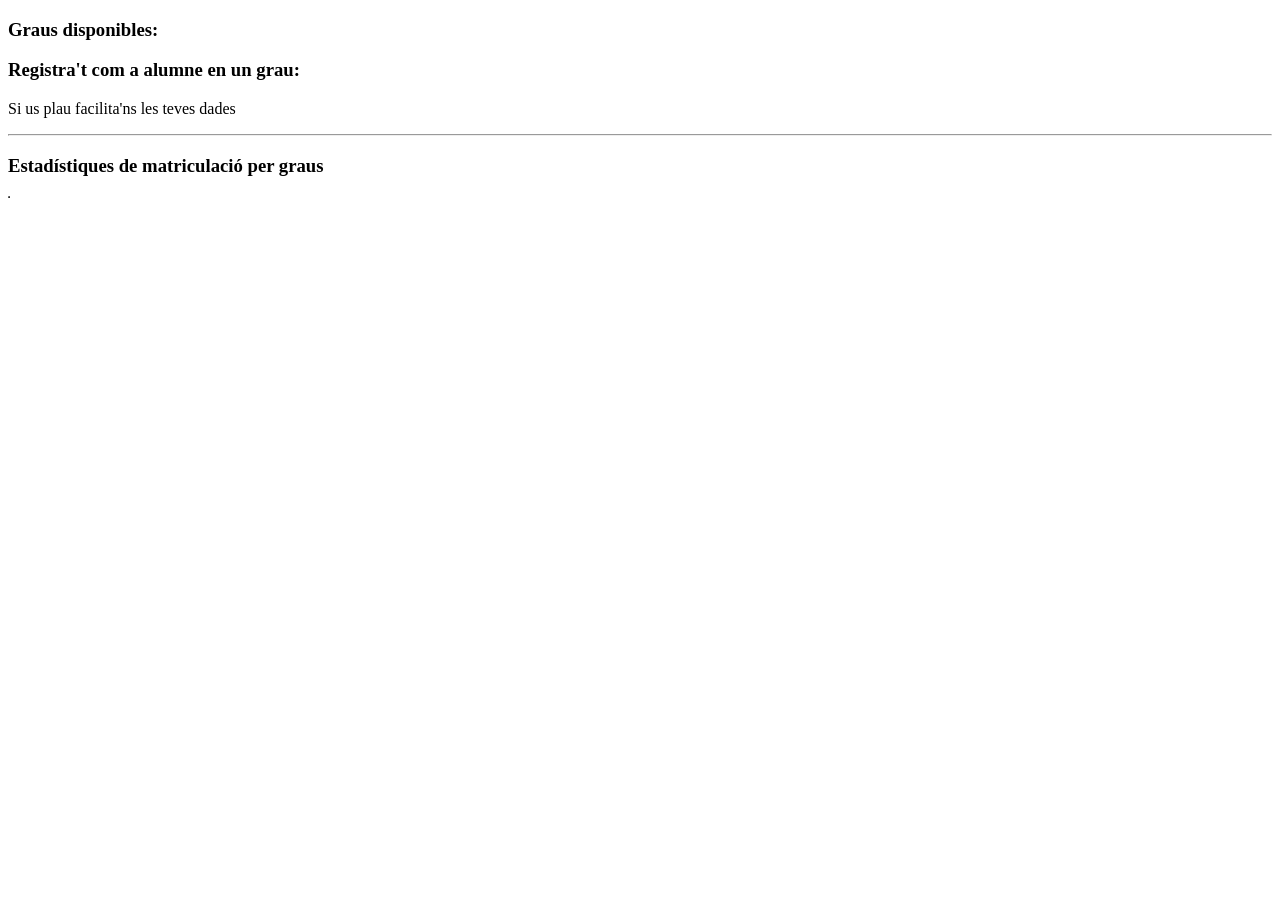
==== index.html @ 5d789a17 "primer canvi" ====
<!DOCTYPE html>
<html>
    <head>
        <title>Escola d'Enginyeria</title>
    </head>
    <body>
        <!-- SECCIÓ 1 - Capçalera -->
        <header>
            <!-- completa -->
        </header>
        <!-- SECCIÓ 2 - Llistat dels diferents graus que ofereix l’escola d’enginyeria -->
        <section>
            <header>
                <h3>Graus disponibles: </h3>
            </header>
            <ul>
                <!-- completa -->
            </ul>
        </section>
        <!-- SECCIÓ 3 - Formulari de registre -->
        <section>
            <header>
                <h3>Registra't com a alumne en un grau: </h3>
            </header>
            <p> Si us plau facilita'ns les teves dades </p>
            <form method="post" action="">
                <!-- completa -->
            </form>
            <hr />
        </section>
        <!-- SECCIÓ 4 -  Estadístiques de matriculació per grau -->
        <section>
            <header>
                <h3>Estadístiques de matriculació per graus</h3>
            </header>
            <table border="1">
                <!-- completa -->
            </table>
        </section>
        <!-- SECCIÓ 5 - Peu de pàgina -->
        <footer>
            <!-- completa -->
        </footer>
    </body>
</html>
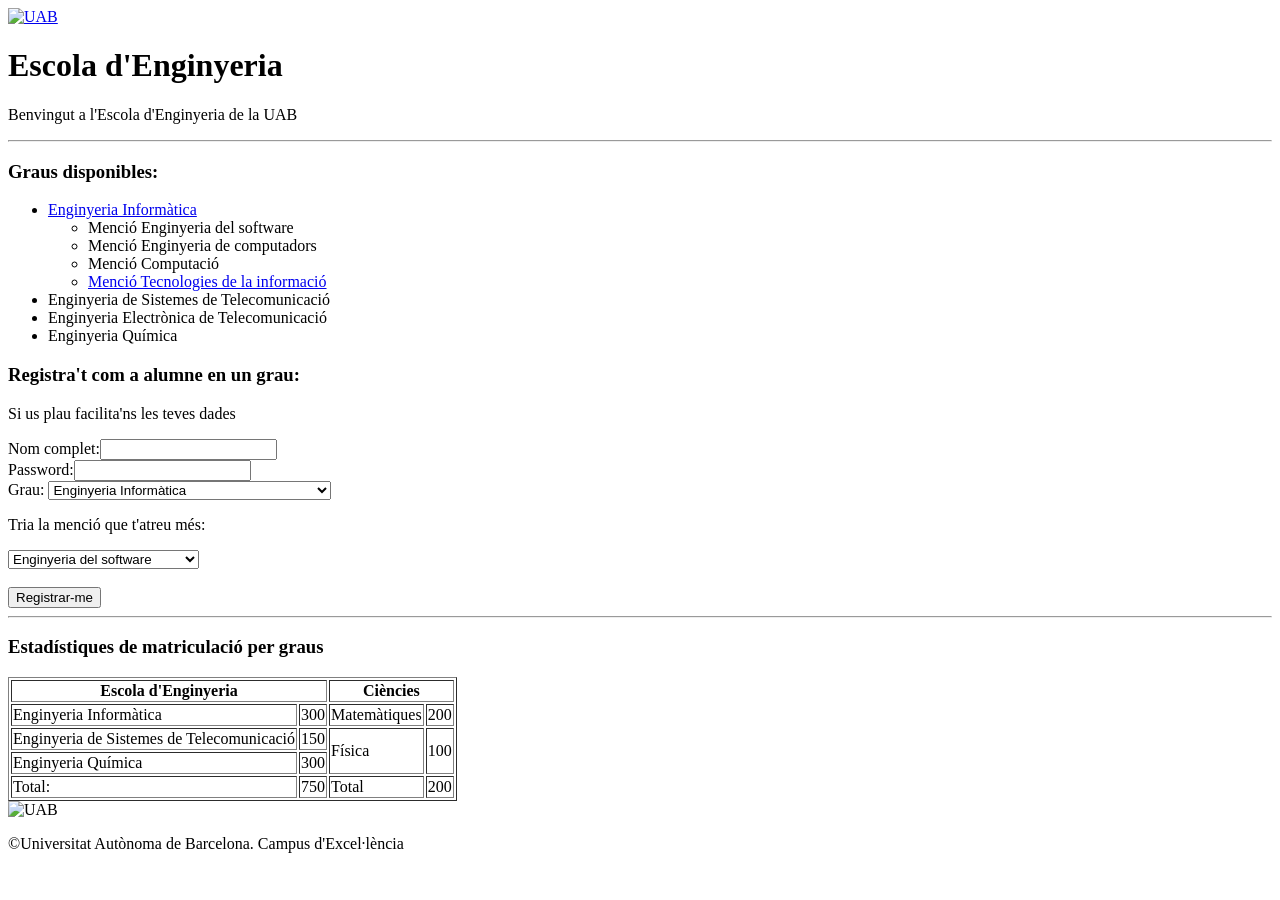
==== commit 207ea27b: "canvi" ====
--- a/index.html
+++ b/index.html
@@ -1,12 +1,16 @@
 <!DOCTYPE html>
 <html>
     <head>
-        <title>Escola d'Enginyeria</title>
+        <meta charset="UTF-8" />
+        <title>UAB/Enginyeria</title>
     </head>
     <body>
         <!-- SECCIÓ 1 - Capçalera -->
         <header>
-            <!-- completa -->
+            <a href="https://uab.cat"><img src="img/uab.png" width="200" alt="UAB" /></a>
+            <h1>Escola d'Enginyeria</h1>
+            <p>Benvingut a l'Escola d'Enginyeria de la UAB</p>
+            <hr />
         </header>
         <!-- SECCIÓ 2 - Llistat dels diferents graus que ofereix l’escola d’enginyeria -->
         <section>
@@ -14,7 +18,17 @@
                 <h3>Graus disponibles: </h3>
             </header>
             <ul>
-                <!-- completa -->
+                <li> <a href="https://www.uab.cat/grauEI">Enginyeria Informàtica</a> 
+                    <ul>
+                        <li>Menció Enginyeria del software</li>
+                        <li>Menció Enginyeria de computadors</li>
+                        <li>Menció Computació</li>
+                        <li><a href="mencions/TI/index.html">Menció Tecnologies de la informació</a></li>
+                    </ul>
+                </li>
+                <li> Enginyeria de Sistemes de Telecomunicació </li>
+                <li> Enginyeria Electrònica de Telecomunicació </li>  
+                <li> Enginyeria Química </li>
             </ul>
         </section>
         <!-- SECCIÓ 3 - Formulari de registre -->
@@ -24,7 +38,24 @@
             </header>
             <p> Si us plau facilita'ns les teves dades </p>
             <form method="post" action="">
-                <!-- completa -->
+                Nom complet:<input type="text" name="nom"><br />
+                Password:<input type="password" name="Password"><br />
+                Grau:
+                <select name="grau">
+                    <option value="1">Enginyeria Informàtica</option>
+                    <option value="2">Enginyeria de Sistemes de Telecomunicació</option>
+                    <option value="3">Enginyeria Electrònica de Telecomunicació</option>
+                    <option value="4">Enginyeria Química</option>
+                </select> 
+                <p> Tria la menció que t'atreu més: </p>
+                <select name="mencio">
+                    <option value="1">Enginyeria del software</option>
+                    <option value="2">Enginyeria de computadors</option>
+                    <option value="3">Computació</option>
+                    <option value="4">Tecnologies de la informació</option>
+                </select>
+                <br /><br />
+                <input type="submit" value="Registrar-me">
             </form>
             <hr />
         </section>
@@ -34,12 +65,38 @@
                 <h3>Estadístiques de matriculació per graus</h3>
             </header>
             <table border="1">
-                <!-- completa -->
+               <tr>
+                    <th td colspan="2">Escola d'Enginyeria</td></th>
+                    <th td colspan="2">Ciències</td></th>
+                </tr>
+                <tr>
+                    <td colspan="1">Enginyeria Informàtica</td>
+                    <td colspan="0">300</td>
+                    <td colspan="0">Matemàtiques</td>
+                    <td colspan="0">200</td>
+                </tr>
+                <tr>
+                    <td colspan="1">Enginyeria de Sistemes de Telecomunicació</td>   
+                    <td colspan="0">150</td>  
+                    <td rowspan="2">Física</td>
+                    <td rowspan="2">100</td>        
+                </tr>
+                <tr>
+                    <td colspan="1">Enginyeria Química</td>
+                    <td colspan="0">300</td>
+                </tr>
+                <tr>
+                    <td colspan="1">Total:</td>
+                    <td colspan="0">750</td>
+                    <td colspan="0">Total</td>
+                    <td colspan="0">200</td>
+                </tr>
             </table>
         </section>
         <!-- SECCIÓ 5 - Peu de pàgina -->
         <footer>
-            <!-- completa -->
+            <img src="img/campus-e.png" width="100" alt="UAB" />
+            <p>&copy;Universitat Autònoma de Barcelona. Campus d'Excel·lència</p>
         </footer>
     </body>
 </html>
